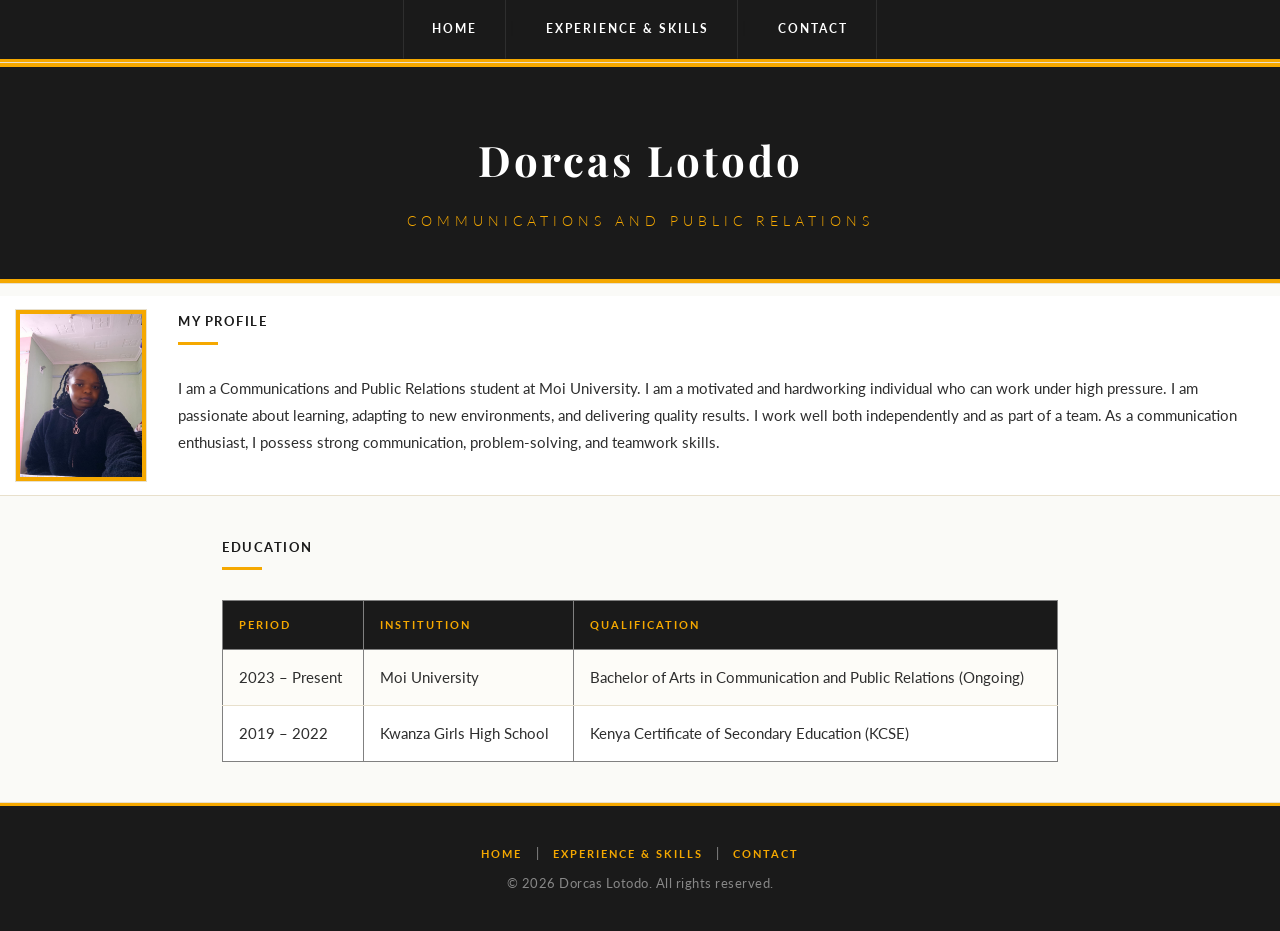
==== index.html @ 1e58b485 "Move site files to root for deployment" ====
<!--
Name: Dorcas Lotodo
Adm.No:
-->
<!DOCTYPE html>
<html lang="en">
<head>
    <meta charset="UTF-8">
    <meta name="viewport" content="width=device-width, initial-scale=1.0">
    <title>Dorcas Lotodo - CV</title>
    <link rel="stylesheet" href="styles.css">
</head>
<body>

    <!-- Navigation Bar -->
    <nav>
        <a href="index.html">Home</a> |
        <a href="myinfo/experience.html">Experience &amp; Skills</a> |
        <a href="myinfo/contact.html">Contact</a>
    </nav>

    <hr>

    <!-- Page Header -->
    <header>
        <h1>Dorcas Lotodo</h1>
        <h2>Communications and Public Relations</h2>
    </header>

    <hr>

    <!-- Profile Section -->
    <table border="0" cellpadding="10">
        <tr>
            <td valign="top">
                <img src="images/Dorcas1.jpeg" alt="My profile photo" width="130">
            </td>
            <td valign="top">
                <h3>My Profile</h3>
                <p>
                    I am a Communications and Public Relations student at Moi University.
                    I am a motivated and hardworking individual who can work under high pressure.
                    I am passionate about learning, adapting to new environments, and delivering
                    quality results. I work well both independently and as part of a team.
                    As a communication enthusiast, I possess strong communication, problem-solving,
                    and teamwork skills.
                </p>
            </td>
        </tr>
    </table>

    <hr>

    <!-- Education Section -->
    <section>
        <h3>Education</h3>

        <table border="1" cellpadding="8" cellspacing="0">
            <tr>
                <th>Period</th>
                <th>Institution</th>
                <th>Qualification</th>
            </tr>
            <tr>
                <td>2023 &ndash; Present</td>
                <td>Moi University</td>
                <td>Bachelor of Arts in Communication and Public Relations (Ongoing)</td>
            </tr>
            <tr>
                <td>2019 &ndash; 2022</td>
                <td>Kwanza Girls High School</td>
                <td>Kenya Certificate of Secondary Education (KCSE)</td>
            </tr>
        </table>
    </section>

    <hr>

    <!-- Footer -->
    <footer>
        <p>
            <a href="index.html">Home</a> |
            <a href="myinfo/experience.html">Experience &amp; Skills</a> |
            <a href="myinfo/contact.html">Contact</a>
        </p>
        <p>&copy; 2026 Dorcas Lotodo. All rights reserved.</p>
    </footer>

</body>
</html>
---- styles.css ----
/* ============================================================
   Stylesheet: styles.css
   Project: Dorcas Lotodo - Curriculum Vitae Website
   Course: INS 322 - Web Design and Management
   Student Name: Dorcas Lotodo
   Registration Number: [Your Registration Number]
   Colour Palette:
       Gold    #F5A800
       Black   #1A1A1A
       White   #FFFFFF
       Cream   #FFF8E7
       Charcoal #2E2E2E
       Gold Dark #C98A00
   ============================================================ */

/* --- Google Font Import --- */
@import url('https://fonts.googleapis.com/css2?family=Playfair+Display:wght@400;700&family=Lato:wght@300;400;700&display=swap');

/* ============================================================
   CSS VARIABLES
   ============================================================ */
:root {
    --gold:        #F5A800;
    --gold-dark:   #C98A00;
    --gold-light:  #FFF3CC;
    --gold-pale:   #FFF8E7;
    --black:       #1A1A1A;
    --charcoal:    #2E2E2E;
    --white:       #FFFFFF;
    --cream:       #FAFAF7;
    --border:      #E8E0CC;
}

/* ============================================================
   RESET & BASE
   ============================================================ */
*, *::before, *::after {
    box-sizing: border-box;
    margin: 0;
    padding: 0;
}

html {
    scroll-behavior: smooth;
}

body {
    background-color: var(--cream);
    color: var(--black);
    font-family: 'Lato', 'Times New Roman', serif;
    font-size: 16px;
    font-weight: 400;
    line-height: 1.8;
    min-height: 100vh;
}

/* ============================================================
   TYPOGRAPHY
   ============================================================ */
h1, h2 {
    font-family: 'Playfair Display', 'Times New Roman', serif;
    font-weight: 700;
    letter-spacing: 0.5px;
}

h3, h4 {
    font-family: 'Lato', sans-serif;
    font-weight: 700;
    letter-spacing: 1.5px;
    text-transform: uppercase;
    font-size: 13px;
}

p {
    margin-bottom: 12px;
    color: var(--charcoal);
}

/* ============================================================
   NAVIGATION
   ============================================================ */
nav {
    background-color: var(--black);
    padding: 0;
    display: block;
    text-align: center;
    border-bottom: 3px solid var(--gold);
}

nav a {
    display: inline-block;
    color: var(--white);
    text-decoration: none;
    font-family: 'Lato', sans-serif;
    font-weight: 700;
    font-size: 12px;
    letter-spacing: 2px;
    text-transform: uppercase;
    padding: 18px 28px;
    border-right: 1px solid #2E2E2E;
    transition: background-color 0.3s, color 0.3s;
}

nav a:first-child {
    border-left: 1px solid #2E2E2E;
}

nav a:hover {
    background-color: var(--gold);
    color: var(--black);
}

/* ============================================================
   HEADER
   ============================================================ */
header {
    background-color: var(--black);
    color: var(--white);
    text-align: center;
    padding: 60px 40px 50px;
    position: relative;
    overflow: hidden;
}

header::before {
    content: '';
    position: absolute;
    top: 0; left: 0; right: 0;
    height: 4px;
    background-color: var(--gold);
}

header::after {
    content: '';
    position: absolute;
    bottom: 0; left: 0; right: 0;
    height: 4px;
    background-color: var(--gold);
}

header h1 {
    font-size: 42px;
    color: var(--white);
    margin-bottom: 10px;
    letter-spacing: 3px;
}

header h2 {
    font-size: 14px;
    color: var(--gold);
    font-family: 'Lato', sans-serif;
    font-weight: 300;
    letter-spacing: 5px;
    text-transform: uppercase;
    margin-bottom: 0;
}

/* ============================================================
   HORIZONTAL RULE
   ============================================================ */
hr {
    border: none;
    height: 1px;
    background-color: var(--border);
    margin: 0;
}

/* ============================================================
   PAGE WRAPPER / CONTENT AREA
   ============================================================ */
main, section {
    max-width: 900px;
    margin: 0 auto;
    padding: 40px 32px;
}

/* ============================================================
   SECTION HEADINGS
   ============================================================ */
h3 {
    color: var(--black);
    margin-bottom: 20px;
    padding-bottom: 10px;
    position: relative;
    display: block;
}

h3::after {
    content: '';
    display: block;
    width: 40px;
    height: 3px;
    background-color: var(--gold);
    margin-top: 8px;
}

/* ============================================================
   GENERAL TABLES (data tables)
   ============================================================ */
table {
    width: 100%;
    border-collapse: collapse;
    margin-top: 12px;
    font-size: 15px;
    background-color: var(--white);
}

table th {
    background-color: var(--black);
    color: var(--gold);
    padding: 14px 16px;
    text-align: left;
    font-family: 'Lato', sans-serif;
    font-weight: 700;
    font-size: 11px;
    letter-spacing: 2px;
    text-transform: uppercase;
}

table td {
    padding: 14px 16px;
    border-bottom: 1px solid var(--border);
    color: var(--charcoal);
    vertical-align: top;
}

table tr:last-child td {
    border-bottom: none;
}

table tr:hover td {
    background-color: var(--gold-pale);
}

table tr:nth-child(even) td {
    background-color: #FDFCF8;
}

/* ============================================================
   LISTS
   ============================================================ */
ul {
    list-style: none;
    padding: 0;
    margin: 0;
}

ul li {
    padding: 10px 0 10px 24px;
    border-bottom: 1px solid var(--border);
    color: var(--charcoal);
    position: relative;
    font-size: 15px;
}

ul li:last-child {
    border-bottom: none;
}

ul li::before {
    content: '';
    display: inline-block;
    width: 8px;
    height: 8px;
    background-color: var(--gold);
    position: absolute;
    left: 0;
    top: 50%;
    transform: translateY(-50%);
}

/* ============================================================
   LINKS
   ============================================================ */
a {
    color: var(--gold-dark);
    text-decoration: none;
    border-bottom: 1px solid transparent;
    transition: border-color 0.2s, color 0.2s;
}

a:hover {
    color: var(--black);
    border-bottom-color: var(--gold);
}

/* ============================================================
   PROFILE IMAGE
   ============================================================ */
img {
    display: block;
    border: 4px solid var(--gold);
    outline: 1px solid var(--border);
}

/* ============================================================
   CONTACT TABLE SPECIFIC
   ============================================================ */
table td strong {
    color: var(--black);
    font-weight: 700;
}

/* ============================================================
   FOOTER
   ============================================================ */
footer {
    background-color: var(--black);
    color: #AAAAAA;
    text-align: center;
    padding: 30px 20px;
    border-top: 3px solid var(--gold);
    font-size: 13px;
    letter-spacing: 0.5px;
}

footer a {
    color: var(--gold);
    text-decoration: none;
    margin: 0 10px;
    font-weight: 700;
    font-size: 11px;
    letter-spacing: 2px;
    text-transform: uppercase;
    border-bottom: none;
}

footer a:hover {
    color: var(--white);
    border-bottom: none;
}

footer p {
    margin: 6px 0;
    color: #888888;
}

/* ============================================================
   ASIDE / REFERENCE BLOCKS
   ============================================================ */
aside {
    background-color: var(--white);
    border-left: 4px solid var(--gold);
    padding: 14px 18px;
    margin-bottom: 14px;
    font-size: 15px;
}

aside p {
    margin: 0;
    line-height: 1.7;
}
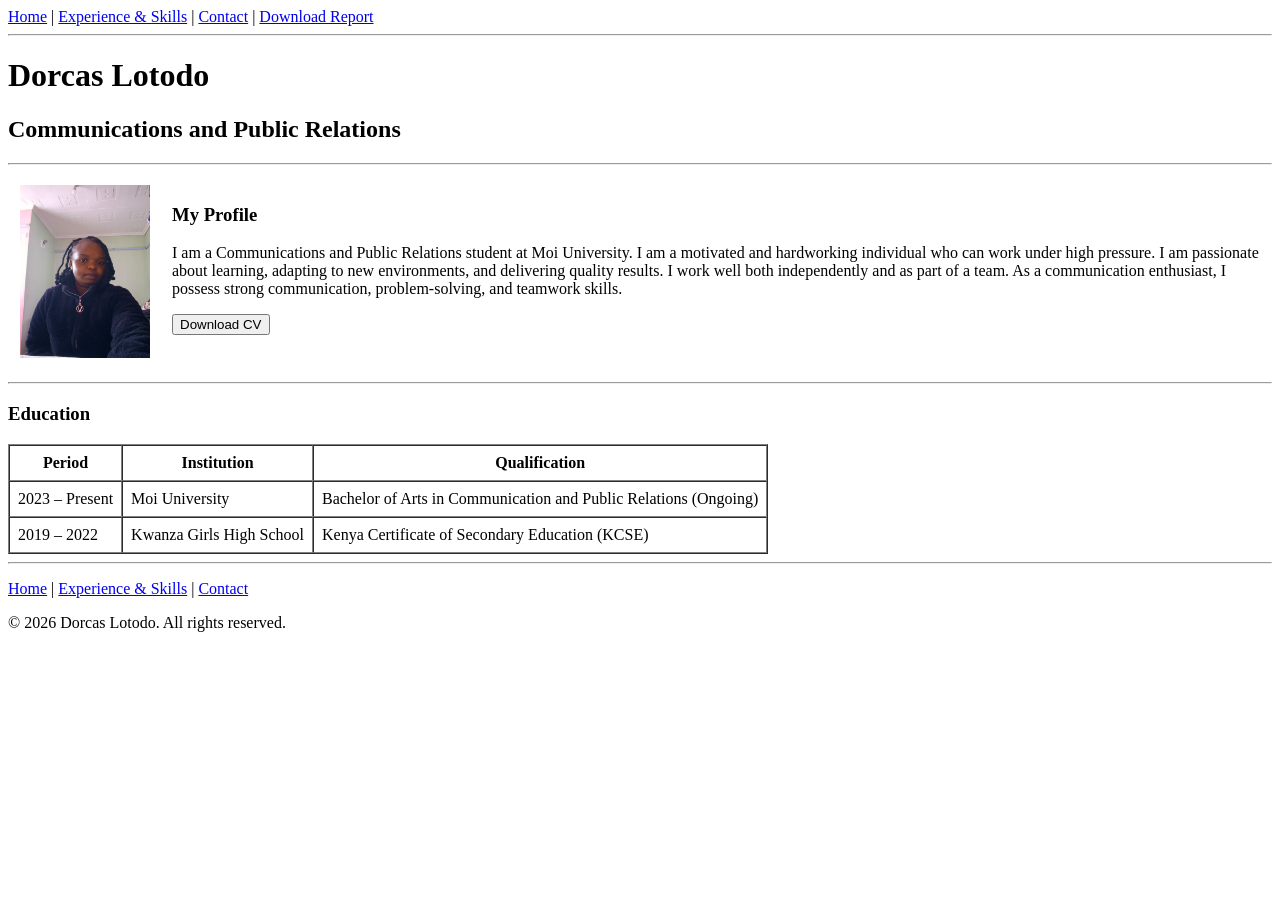
==== commit 763b0ad2: "Remove CSS traces & Add download & CV" ====
--- a/index.html
+++ b/index.html
@@ -1,6 +1,6 @@
 <!--
 Name: Dorcas Lotodo
-Adm.No:
+Adm.No: CPR/5459/23
 -->
 <!DOCTYPE html>
 <html lang="en">
@@ -8,7 +8,6 @@
     <meta charset="UTF-8">
     <meta name="viewport" content="width=device-width, initial-scale=1.0">
     <title>Dorcas Lotodo - CV</title>
-    <link rel="stylesheet" href="styles.css">
 </head>
 <body>
 
@@ -16,7 +15,8 @@
     <nav>
         <a href="index.html">Home</a> |
         <a href="myinfo/experience.html">Experience &amp; Skills</a> |
-        <a href="myinfo/contact.html">Contact</a>
+        <a href="myinfo/contact.html">Contact</a> |
+        <a href = "Dorcas_Lotodo_Report.pdf" download = "Dorcas_Report">Download Report</a>
     </nav>
 
     <hr>
@@ -45,6 +45,9 @@
                     As a communication enthusiast, I possess strong communication, problem-solving,
                     and teamwork skills.
                 </p>
+                <a href = "blue Minimalist modern CV resume_20260314_011637_0000.png" download = "Dorcas_CV">
+                    <button>Download CV</button>
+                </a>
             </td>
         </tr>
     </table>
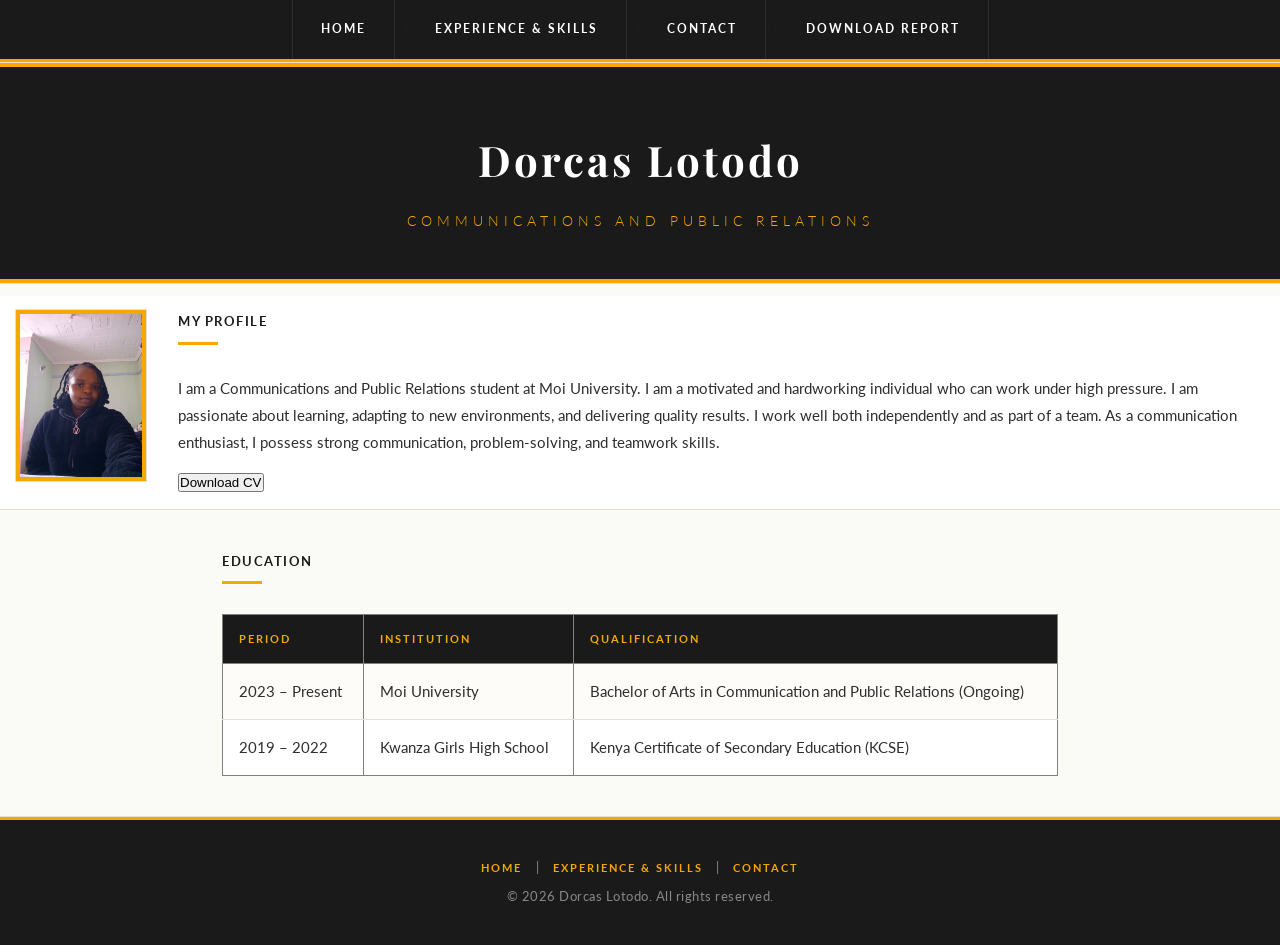
==== commit 507bc2b2: "Re-add CSS for practice" ====
--- a/index.html
+++ b/index.html
@@ -7,6 +7,7 @@
 <head>
     <meta charset="UTF-8">
     <meta name="viewport" content="width=device-width, initial-scale=1.0">
+    <link rel="stylesheet" href="styles.css">
     <title>Dorcas Lotodo - CV</title>
 </head>
 <body>
--- a/styles.css
+++ b/styles.css
@@ -0,0 +1,352 @@
+/* ============================================================
+   Stylesheet: styles.css
+   Project: Dorcas Lotodo - Curriculum Vitae Website
+   Course: INS 322 - Web Design and Management
+   Student Name: Dorcas Lotodo
+   Registration Number: [Your Registration Number]
+   Colour Palette:
+       Gold    #F5A800
+       Black   #1A1A1A
+       White   #FFFFFF
+       Cream   #FFF8E7
+       Charcoal #2E2E2E
+       Gold Dark #C98A00
+   ============================================================ */
+
+/* --- Google Font Import --- */
+@import url('https://fonts.googleapis.com/css2?family=Playfair+Display:wght@400;700&family=Lato:wght@300;400;700&display=swap');
+
+/* ============================================================
+   CSS VARIABLES
+   ============================================================ */
+:root {
+    --gold:        #F5A800;
+    --gold-dark:   #C98A00;
+    --gold-light:  #FFF3CC;
+    --gold-pale:   #FFF8E7;
+    --black:       #1A1A1A;
+    --charcoal:    #2E2E2E;
+    --white:       #FFFFFF;
+    --cream:       #FAFAF7;
+    --border:      #E8E0CC;
+}
+
+/* ============================================================
+   RESET & BASE
+   ============================================================ */
+*, *::before, *::after {
+    box-sizing: border-box;
+    margin: 0;
+    padding: 0;
+}
+
+html {
+    scroll-behavior: smooth;
+}
+
+body {
+    background-color: var(--cream);
+    color: var(--black);
+    font-family: 'Lato', 'Times New Roman', serif;
+    font-size: 16px;
+    font-weight: 400;
+    line-height: 1.8;
+    min-height: 100vh;
+}
+
+/* ============================================================
+   TYPOGRAPHY
+   ============================================================ */
+h1, h2 {
+    font-family: 'Playfair Display', 'Times New Roman', serif;
+    font-weight: 700;
+    letter-spacing: 0.5px;
+}
+
+h3, h4 {
+    font-family: 'Lato', sans-serif;
+    font-weight: 700;
+    letter-spacing: 1.5px;
+    text-transform: uppercase;
+    font-size: 13px;
+}
+
+p {
+    margin-bottom: 12px;
+    color: var(--charcoal);
+}
+
+/* ============================================================
+   NAVIGATION
+   ============================================================ */
+nav {
+    background-color: var(--black);
+    padding: 0;
+    display: block;
+    text-align: center;
+    border-bottom: 3px solid var(--gold);
+}
+
+nav a {
+    display: inline-block;
+    color: var(--white);
+    text-decoration: none;
+    font-family: 'Lato', sans-serif;
+    font-weight: 700;
+    font-size: 12px;
+    letter-spacing: 2px;
+    text-transform: uppercase;
+    padding: 18px 28px;
+    border-right: 1px solid #2E2E2E;
+    transition: background-color 0.3s, color 0.3s;
+}
+
+nav a:first-child {
+    border-left: 1px solid #2E2E2E;
+}
+
+nav a:hover {
+    background-color: var(--gold);
+    color: var(--black);
+}
+
+/* ============================================================
+   HEADER
+   ============================================================ */
+header {
+    background-color: var(--black);
+    color: var(--white);
+    text-align: center;
+    padding: 60px 40px 50px;
+    position: relative;
+    overflow: hidden;
+}
+
+header::before {
+    content: '';
+    position: absolute;
+    top: 0; left: 0; right: 0;
+    height: 4px;
+    background-color: var(--gold);
+}
+
+header::after {
+    content: '';
+    position: absolute;
+    bottom: 0; left: 0; right: 0;
+    height: 4px;
+    background-color: var(--gold);
+}
+
+header h1 {
+    font-size: 42px;
+    color: var(--white);
+    margin-bottom: 10px;
+    letter-spacing: 3px;
+}
+
+header h2 {
+    font-size: 14px;
+    color: var(--gold);
+    font-family: 'Lato', sans-serif;
+    font-weight: 300;
+    letter-spacing: 5px;
+    text-transform: uppercase;
+    margin-bottom: 0;
+}
+
+/* ============================================================
+   HORIZONTAL RULE
+   ============================================================ */
+hr {
+    border: none;
+    height: 1px;
+    background-color: var(--border);
+    margin: 0;
+}
+
+/* ============================================================
+   PAGE WRAPPER / CONTENT AREA
+   ============================================================ */
+main, section {
+    max-width: 900px;
+    margin: 0 auto;
+    padding: 40px 32px;
+}
+
+/* ============================================================
+   SECTION HEADINGS
+   ============================================================ */
+h3 {
+    color: var(--black);
+    margin-bottom: 20px;
+    padding-bottom: 10px;
+    position: relative;
+    display: block;
+}
+
+h3::after {
+    content: '';
+    display: block;
+    width: 40px;
+    height: 3px;
+    background-color: var(--gold);
+    margin-top: 8px;
+}
+
+/* ============================================================
+   GENERAL TABLES (data tables)
+   ============================================================ */
+table {
+    width: 100%;
+    border-collapse: collapse;
+    margin-top: 12px;
+    font-size: 15px;
+    background-color: var(--white);
+}
+
+table th {
+    background-color: var(--black);
+    color: var(--gold);
+    padding: 14px 16px;
+    text-align: left;
+    font-family: 'Lato', sans-serif;
+    font-weight: 700;
+    font-size: 11px;
+    letter-spacing: 2px;
+    text-transform: uppercase;
+}
+
+table td {
+    padding: 14px 16px;
+    border-bottom: 1px solid var(--border);
+    color: var(--charcoal);
+    vertical-align: top;
+}
+
+table tr:last-child td {
+    border-bottom: none;
+}
+
+table tr:hover td {
+    background-color: var(--gold-pale);
+}
+
+table tr:nth-child(even) td {
+    background-color: #FDFCF8;
+}
+
+/* ============================================================
+   LISTS
+   ============================================================ */
+ul {
+    list-style: none;
+    padding: 0;
+    margin: 0;
+}
+
+ul li {
+    padding: 10px 0 10px 24px;
+    border-bottom: 1px solid var(--border);
+    color: var(--charcoal);
+    position: relative;
+    font-size: 15px;
+}
+
+ul li:last-child {
+    border-bottom: none;
+}
+
+ul li::before {
+    content: '';
+    display: inline-block;
+    width: 8px;
+    height: 8px;
+    background-color: var(--gold);
+    position: absolute;
+    left: 0;
+    top: 50%;
+    transform: translateY(-50%);
+}
+
+/* ============================================================
+   LINKS
+   ============================================================ */
+a {
+    color: var(--gold-dark);
+    text-decoration: none;
+    border-bottom: 1px solid transparent;
+    transition: border-color 0.2s, color 0.2s;
+}
+
+a:hover {
+    color: var(--black);
+    border-bottom-color: var(--gold);
+}
+
+/* ============================================================
+   PROFILE IMAGE
+   ============================================================ */
+img {
+    display: block;
+    border: 4px solid var(--gold);
+    outline: 1px solid var(--border);
+}
+
+/* ============================================================
+   CONTACT TABLE SPECIFIC
+   ============================================================ */
+table td strong {
+    color: var(--black);
+    font-weight: 700;
+}
+
+/* ============================================================
+   FOOTER
+   ============================================================ */
+footer {
+    background-color: var(--black);
+    color: #AAAAAA;
+    text-align: center;
+    padding: 30px 20px;
+    border-top: 3px solid var(--gold);
+    font-size: 13px;
+    letter-spacing: 0.5px;
+}
+
+footer a {
+    color: var(--gold);
+    text-decoration: none;
+    margin: 0 10px;
+    font-weight: 700;
+    font-size: 11px;
+    letter-spacing: 2px;
+    text-transform: uppercase;
+    border-bottom: none;
+}
+
+footer a:hover {
+    color: var(--white);
+    border-bottom: none;
+}
+
+footer p {
+    margin: 6px 0;
+    color: #888888;
+}
+
+/* ============================================================
+   ASIDE / REFERENCE BLOCKS
+   ============================================================ */
+aside {
+    background-color: var(--white);
+    border-left: 4px solid var(--gold);
+    padding: 14px 18px;
+    margin-bottom: 14px;
+    font-size: 15px;
+}
+
+aside p {
+    margin: 0;
+    line-height: 1.7;
+}
